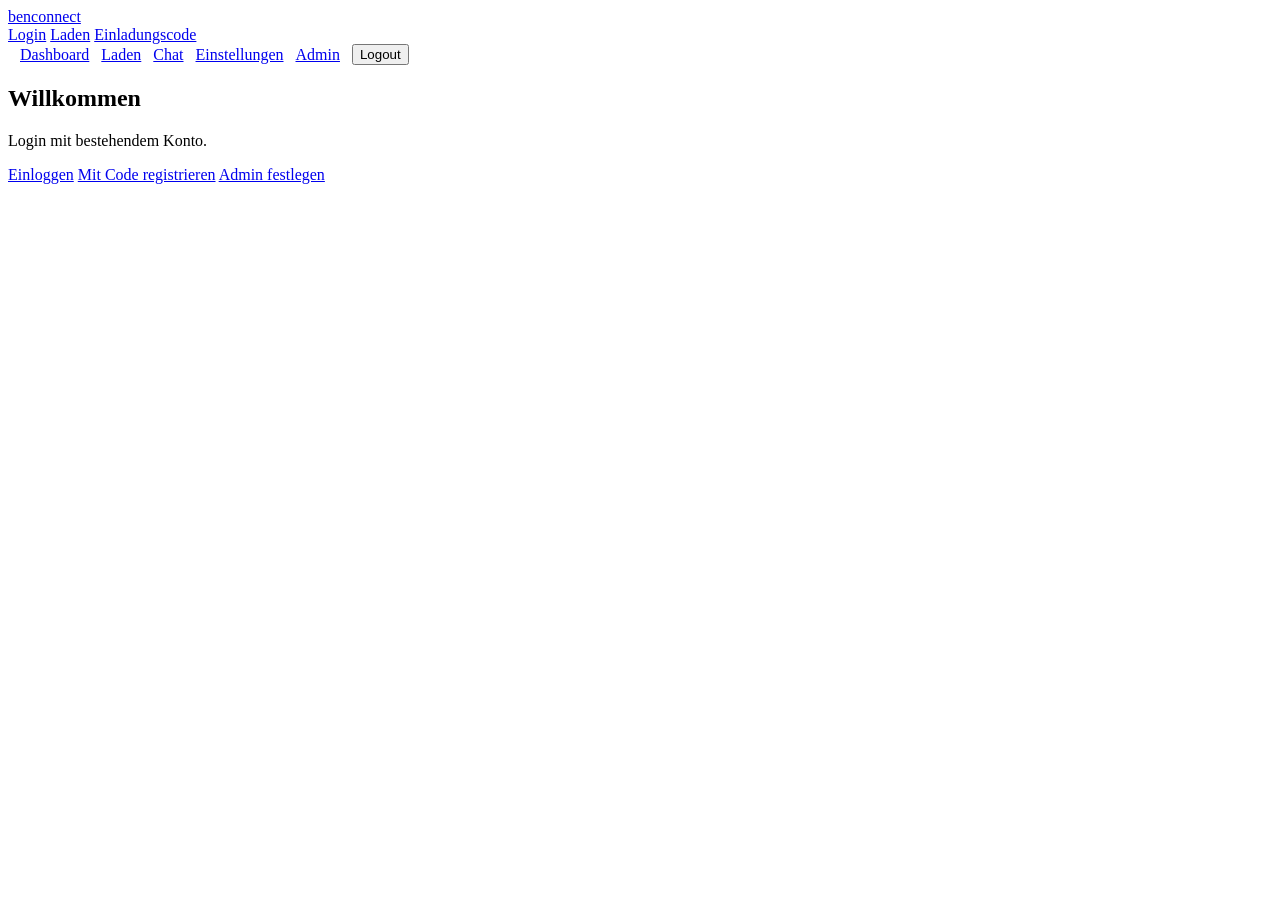
==== index.html @ 4ece4731 "Rename app branding to benconnect" ====
<!DOCTYPE html>
<html lang="de">
<head>
  <meta charset="utf-8">
  <meta name="viewport" content="width=device-width, initial-scale=1">
  <title>Start — benconnect</title>
  <link rel="stylesheet" href="/css/style.css">
</head>
<body>
  <header class="site-header">
    <a class="logo" href="/">benconnect</a>
    <nav>
      <span id="nav-guest">
        <a href="/login.html">Login</a>
        <a href="/laden.html" class="btn btn-small btn-secondary">Laden</a>
        <a href="/einladung.html" class="btn btn-small btn-secondary">Einladungscode</a>
      </span>
      <span id="nav-user" class="hidden" style="display:flex;align-items:center;gap:0.75rem;flex-wrap:wrap;">
        <span class="nav-user" id="nav-username"></span>
        <a href="/dashboard.html" class="btn btn-small">Dashboard</a>
        <a href="/laden.html" class="btn btn-small btn-secondary">Laden</a>
        <a href="/chat.html" class="btn btn-small btn-secondary">Chat</a>
        <a href="/settings.html" class="btn btn-small btn-secondary">Einstellungen</a>
        <a href="/admin.html" id="nav-admin" class="btn btn-small hidden">Admin</a>
        <form class="inline-form" action="/logout" method="post">
          <button type="submit" class="btn btn-ghost">Logout</button>
        </form>
      </span>
    </nav>
  </header>

  <main class="container">
    <ul id="flash-banner"></ul>
    <section class="hero">
      <h1>Willkommen</h1>
      <p class="lead">Login mit bestehendem Konto.</p>
      <div class="actions">
        <a class="btn" href="/login.html">Einloggen</a>
        <a class="btn btn-secondary" href="/einladung.html">Mit Code registrieren</a>
        <a class="btn btn-ghost" id="setup-hint" href="/setup.html">Admin festlegen</a>
      </div>
    </section>
  </main>
  <script src="/js/flash.js"></script>
  <script src="/js/nav.js"></script>
  <script src="/js/setup-hint.js"></script>
</body>
</html>
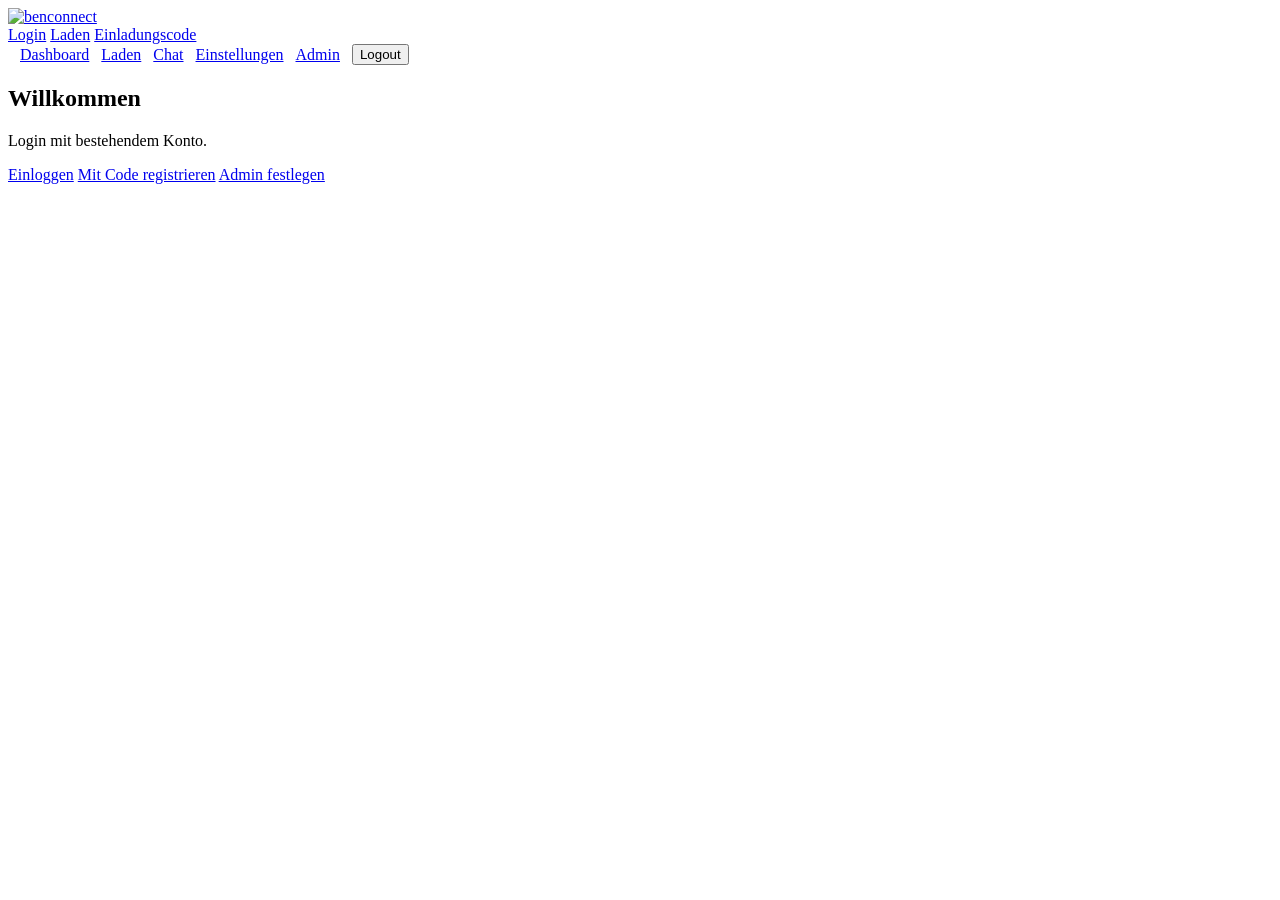
==== commit 023d5160: "Add benconnect default logo" ====
--- a/index.html
+++ b/index.html
@@ -8,7 +8,7 @@
 </head>
 <body>
   <header class="site-header">
-    <a class="logo" href="/">benconnect</a>
+    <a class="logo" href="/" aria-label="benconnect Startseite"><img class="brand-logo" src="/assets/benconnect-logo.jpeg" alt="benconnect"></a>
     <nav>
       <span id="nav-guest">
         <a href="/login.html">Login</a>
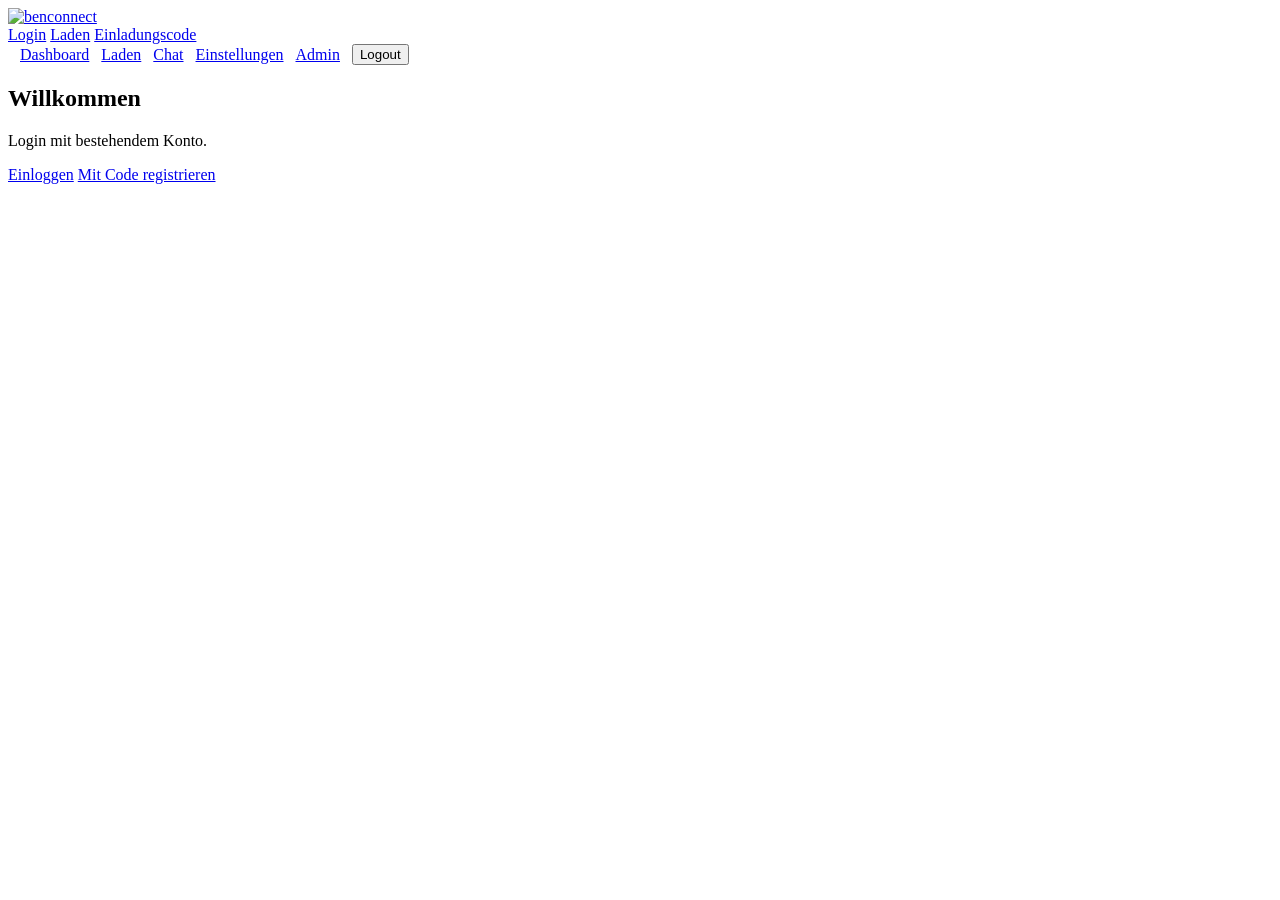
==== commit 7a2d268b: "Improve onboarding and editable learning places" ====
--- a/index.html
+++ b/index.html
@@ -37,12 +37,10 @@
       <div class="actions">
         <a class="btn" href="/login.html">Einloggen</a>
         <a class="btn btn-secondary" href="/einladung.html">Mit Code registrieren</a>
-        <a class="btn btn-ghost" id="setup-hint" href="/setup.html">Admin festlegen</a>
       </div>
     </section>
   </main>
   <script src="/js/flash.js"></script>
   <script src="/js/nav.js"></script>
-  <script src="/js/setup-hint.js"></script>
 </body>
 </html>
